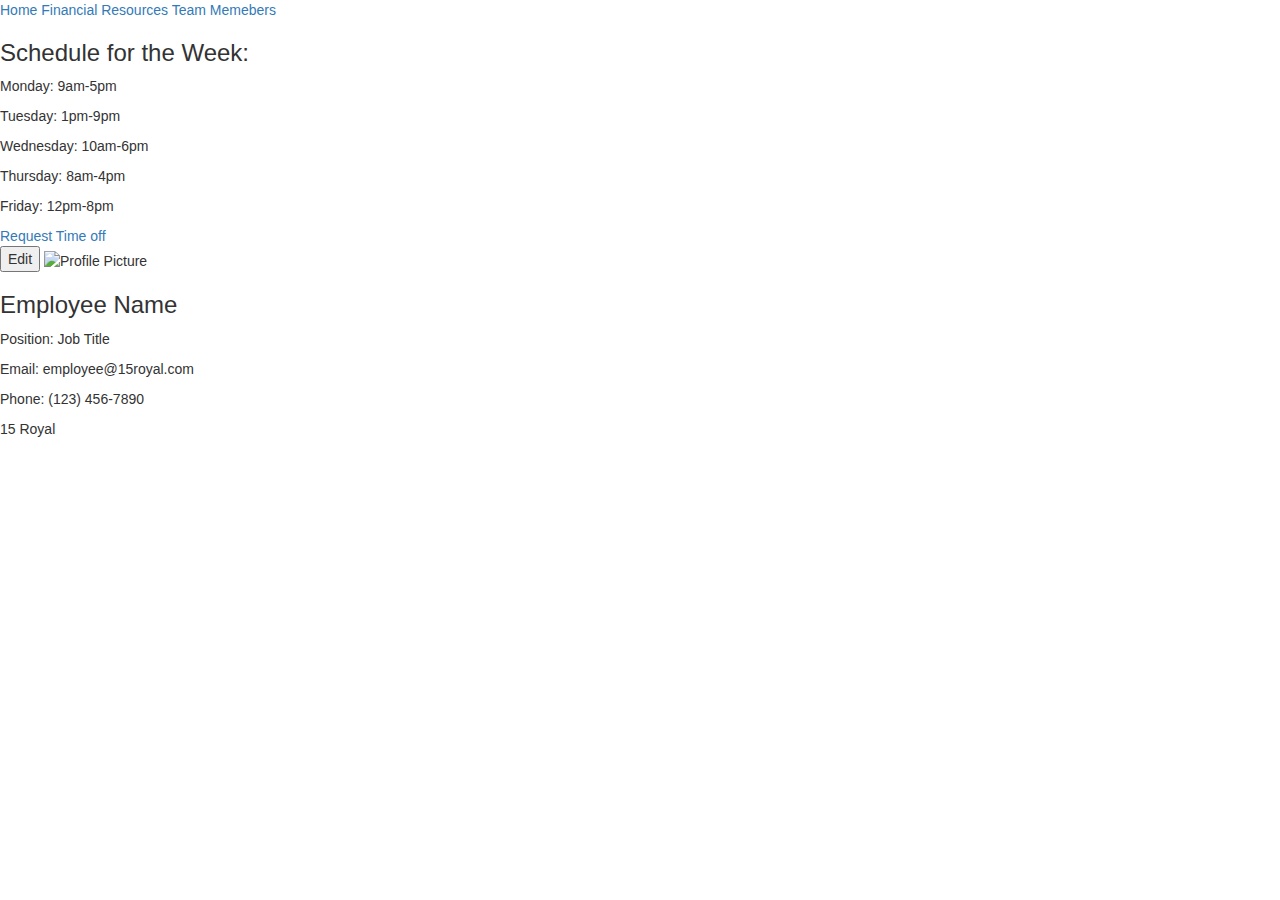
==== Homepage.html @ b7f8ed2b "Rename home.html to Homepage.html" ====
<!DOCTYPE html>
<html>
<head>
  <meta charset="utf-8">
  <title>15 Royal</title>
  <link rel="stylesheet" href="https://maxcdn.bootstrapcdn.com/bootstrap/3.4.1/css/bootstrap.min.css">
  <link rel="stylesheet" href="style_this_shit.css">
  <script defer src="https://ajax.googleapis.com/ajax/libs/jquery/3.5.1/jquery.min.js" type="text/javascript"></script>
  <script defer src="https://maxcdn.bootstrapcdn.com/bootstrap/3.4.1/js/bootstrap.min.js" type="text/javascript"></script>
</head>

<body>

  <!-- Navbar -->
  <div class="topnav">
    <a class="active" href="Homepage.html">Home</a>
    <a href="#financial">Financial</a>
	<a href="#Resources">Resources</a>
    <a href="#Team Memebers">Team Memebers</a>
  </div>

  <!-- Main Content -->

<body>
  <!-- Schedule display -->
	<div>
		
	</div>
  
  <div class="schedule">
    <h3>Schedule for the Week:</h3>
    <p>Monday: 9am-5pm</p>
    <p>Tuesday: 1pm-9pm</p>
    <p>Wednesday: 10am-6pm</p>
    <p>Thursday: 8am-4pm</p>
    <p>Friday: 12pm-8pm</p>
	<a href="#Request Time Off">Request Time off</a>
  </div>
	
		
	
  
  
  <!-- Profile Box -->
  <div class="profile-box">
	<button class="edit-profile-button">Edit</button>
    <img src="bb0184bd7d946797c8ddd0893eeb4bb0-crowned-15-element.png" alt="Profile Picture">
    <h3>Employee Name</h3>
    <p>Position: Job Title</p>
    <p>Email: employee@15royal.com</p>
    <p>Phone: (123) 456-7890</p>
  </div>

  <!-- Footer -->
  <footer>
    <p>15 Royal</p>
  </footer>

  <!-- Dark/light theme switcher -->

  <!-- Scroll to top button -->
</body>
</html>
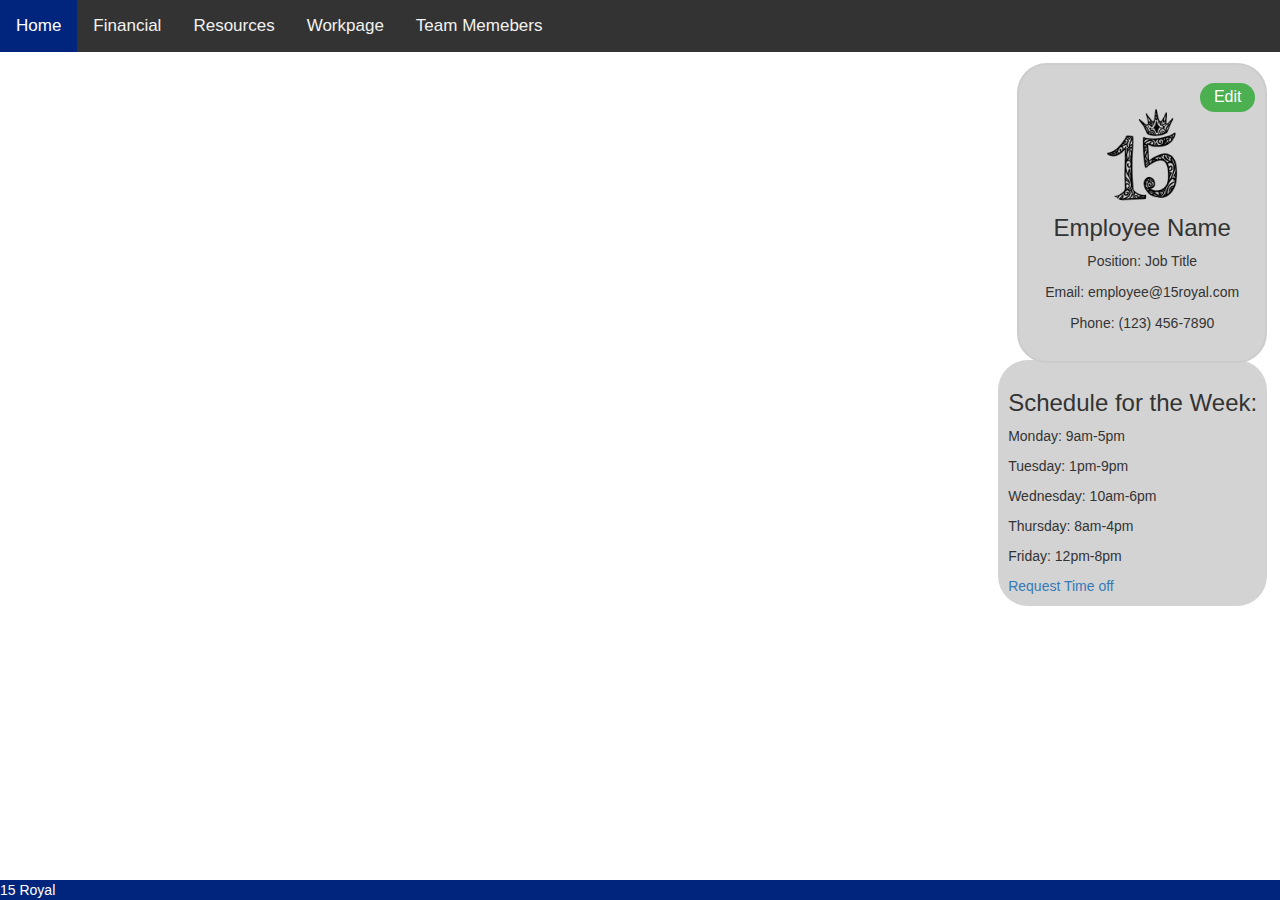
==== commit dfa4429d: "Add files via upload" ====
--- a/Homepage.html
+++ b/Homepage.html
@@ -1,63 +1,64 @@
-<!DOCTYPE html>
-<html>
-<head>
-  <meta charset="utf-8">
-  <title>15 Royal</title>
-  <link rel="stylesheet" href="https://maxcdn.bootstrapcdn.com/bootstrap/3.4.1/css/bootstrap.min.css">
-  <link rel="stylesheet" href="style_this_shit.css">
-  <script defer src="https://ajax.googleapis.com/ajax/libs/jquery/3.5.1/jquery.min.js" type="text/javascript"></script>
-  <script defer src="https://maxcdn.bootstrapcdn.com/bootstrap/3.4.1/js/bootstrap.min.js" type="text/javascript"></script>
-</head>
-
-<body>
-
-  <!-- Navbar -->
-  <div class="topnav">
-    <a class="active" href="Homepage.html">Home</a>
-    <a href="#financial">Financial</a>
-	<a href="#Resources">Resources</a>
-    <a href="#Team Memebers">Team Memebers</a>
-  </div>
-
-  <!-- Main Content -->
-
-<body>
-  <!-- Schedule display -->
-	<div>
-		
-	</div>
-  
-  <div class="schedule">
-    <h3>Schedule for the Week:</h3>
-    <p>Monday: 9am-5pm</p>
-    <p>Tuesday: 1pm-9pm</p>
-    <p>Wednesday: 10am-6pm</p>
-    <p>Thursday: 8am-4pm</p>
-    <p>Friday: 12pm-8pm</p>
-	<a href="#Request Time Off">Request Time off</a>
-  </div>
-	
-		
-	
-  
-  
-  <!-- Profile Box -->
-  <div class="profile-box">
-	<button class="edit-profile-button">Edit</button>
-    <img src="bb0184bd7d946797c8ddd0893eeb4bb0-crowned-15-element.png" alt="Profile Picture">
-    <h3>Employee Name</h3>
-    <p>Position: Job Title</p>
-    <p>Email: employee@15royal.com</p>
-    <p>Phone: (123) 456-7890</p>
-  </div>
-
-  <!-- Footer -->
-  <footer>
-    <p>15 Royal</p>
-  </footer>
-
-  <!-- Dark/light theme switcher -->
-
-  <!-- Scroll to top button -->
-</body>
-</html>
+<!DOCTYPE html>
+<html>
+<head>
+  <meta charset="utf-8">
+  <title>15 Royal</title>
+  <link rel="stylesheet" href="https://maxcdn.bootstrapcdn.com/bootstrap/3.4.1/css/bootstrap.min.css">
+  <link rel="stylesheet" href="style_this_shit.css">
+  <script defer src="https://ajax.googleapis.com/ajax/libs/jquery/3.5.1/jquery.min.js" type="text/javascript"></script>
+  <script defer src="https://maxcdn.bootstrapcdn.com/bootstrap/3.4.1/js/bootstrap.min.js" type="text/javascript"></script>
+</head>
+
+<body>
+
+  <!-- Navbar -->
+  <div class="topnav">
+    <a class="active" href="Homepage.html">Home</a>
+    <a href="#Financial">Financial</a>
+	  <a href="#Resources">Resources</a>
+    <a href="https://usf15.github.io/wfh/workpage.html">Workpage</a>
+    <a href="#Team Memebers">Team Memebers</a>
+  </div>
+
+  <!-- Main Content -->
+
+<body>
+  <!-- Schedule display -->
+	<div>
+		
+	</div>
+  
+  <div class="schedule">
+    <h3>Schedule for the Week:</h3>
+    <p>Monday: 9am-5pm</p>
+    <p>Tuesday: 1pm-9pm</p>
+    <p>Wednesday: 10am-6pm</p>
+    <p>Thursday: 8am-4pm</p>
+    <p>Friday: 12pm-8pm</p>
+	<a href="#Request Time Off">Request Time off</a>
+  </div>
+	
+		
+	
+  
+  
+  <!-- Profile Box -->
+  <div class="profile-box">
+	<button class="edit-profile-button">Edit</button>
+    <img src="bb0184bd7d946797c8ddd0893eeb4bb0-crowned-15-element.png" alt="Profile Picture">
+    <h3>Employee Name</h3>
+    <p>Position: Job Title</p>
+    <p>Email: employee@15royal.com</p>
+    <p>Phone: (123) 456-7890</p>
+  </div>
+
+  <!-- Footer -->
+  <footer>
+    <p>15 Royal</p>
+  </footer>
+
+  <!-- Dark/light theme switcher -->
+
+  <!-- Scroll to top button -->
+</body>
+</html>
--- a/style_this_shit.css
+++ b/style_this_shit.css
@@ -0,0 +1,172 @@
+/* Homestyle file */
+
+body {
+  margin: 0;
+  font-family: Arial, Helvetica, sans-serif;
+}
+
+.topnav {
+  position: fixed;
+  top: 0;
+  left: 0;
+  width: 100%;
+  overflow: hidden;
+  background-color: #333;
+}
+
+.topnav a, .topnav a:hover, .topnav a.active {
+  float: left;
+  color: #f2f2f2;
+  text-align: center;
+  padding: 14px 16px;
+  text-decoration: none;
+  font-size: 17px;
+}
+
+.topnav a:hover {
+  background-color: #ddd;
+  color: black;
+}
+
+.topnav a.active {
+  background-color: #01257D;
+  color: white;
+}
+
+
+header, .log {
+  background-color: #01257D;
+  color: white;
+}
+
+footer {
+  background-color: #01257D;
+  color: white;
+  position: absolute;
+  bottom: 0;
+  width: 100%;
+  height: 20px;
+}
+
+.profile-box {
+      position: absolute;
+	  top: 7%;
+      right: 1%;
+      width: 250px;
+	  height: 300px;
+      background-color: lightgray;
+      border: 2px solid #ccc;
+      z-index: 9999;
+	  padding: 20px;
+      box-sizing: border-box;
+      display: flex;
+      flex-direction: column;
+      align-items: center;
+	  border-radius: 30px;
+    }
+    
+    .profile-box img {
+      width: 100px;
+      height: 100px;
+      border-radius: 50%;
+      margin-top: 20px;
+      margin-bottom: 10px;
+    }
+    
+    .profile-box h3 {
+      margin-top: 0;
+    }
+    
+    .profile-box p {
+      font-size: 14px;
+      line-height: 1.5;
+    }
+	
+	.edit-profile-button {
+	  position: absolute;
+	  top: 10px;
+	  right: 10px;
+	  background-color: #4CAF50;
+	  color: white;
+	  border: none;
+	  padding: 3px 6px;
+	  border-radius: 50px;
+	  font-size: 16px;
+	  cursor: pointer;
+	  width: 55px;
+}
+	
+	.schedule {
+    position: absolute;
+    top: 40%;
+    right: 1%;
+    padding: 10px;
+    background-color: lightgray;
+	border-radius: 30px;
+    }
+
+/* loginstyle file */
+body {
+		background-image: url('your-image-url');
+		background-size: cover;
+		background-position: center;
+		height: 100vh;
+		display: flex;
+		align-items: center;
+		justify-content: center;
+		margin: 0;
+	}
+
+	.container {
+		background-color: #f1f1f1;
+		padding: 20px;
+		box-shadow: 0 0 10px rgba(0, 0, 0, 0.3);
+		max-width: 400px;
+		width: 100%;
+		text-align: center;
+	}
+
+	input[type=text], input[type=password] {
+		width: 100%;
+		padding: 12px 20px;
+		margin: 8px 0;
+		display: inline-block;
+		border: 1px solid #ccc;
+		box-sizing: border-box;
+	}
+
+	button {
+		background-color: #04AA6D;
+		color: white;
+		padding: 14px 20px;
+		margin: 8px 0;
+		border: none;
+		cursor: pointer;
+		width: 100%;
+	}
+
+	button:hover {
+		opacity: 0.8;
+	}
+
+
+
+	img.avatar {
+		width: 40%;
+		border-radius: 50%;
+	}
+
+	.container {
+		padding: 16px;
+	}
+
+/* Change styles for span and cancel button on extra small screens */
+@media screen and (max-width: 300px) {
+  span.psw {
+      display: block;
+      float: none;
+  }
+  .cancelbtn {
+      width: 100%;
+  }
+}
